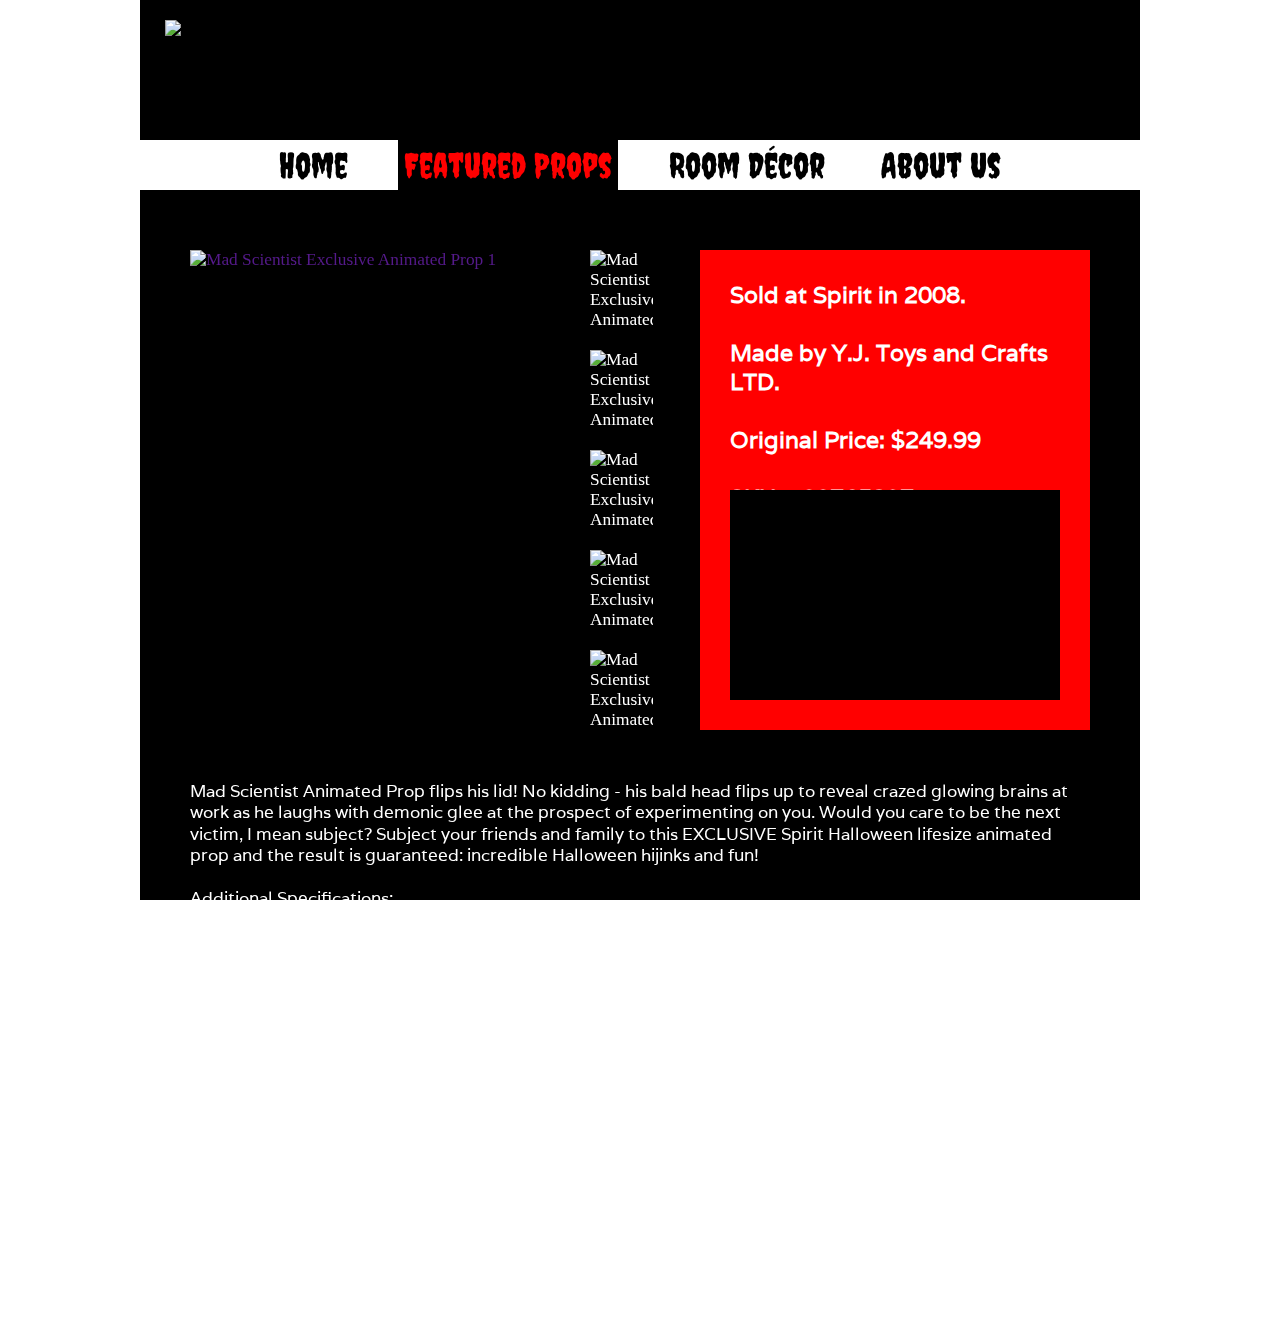
==== madscientist.html @ 682cdc8b "Initial webpage uploads" ====
<!DOCTYPE html>
<html>
	<head>
		<meta charset="UTF-8">

		<!-- CSS Files -->
		<link rel="stylesheet" href="css/reset.css" />
		<link rel="stylesheet" href="css/style.css" />
		<link href="https://fonts.googleapis.com/css?family=Creepster" rel="stylesheet">
		<link href="https://fonts.googleapis.com/css?family=Varela" rel="stylesheet">

		<!-- All Javascript/jQuery Files -->
		<script type="text/javascript" src="js/jquery-3.3.1.min.js"></script>
		<script type="text/javascript" src="js/script.js"></script>
	
		<title>Mad Scientist Exclusive Animated Prop – Spooky Express Halloween Store</title>
	
	</head>

	<body>

		<img id="logo" src="images/SE_Logo.png">

		<div class="navbar">

			<div class="navlinks">
		
			<a href="index.html"><div class="navlink">Home</div></a>

			<a href="featured_props.html"><div class="livenavlink">Featured Props</div></a>

			<a href="room_decor.html"><div class="navlink">Room Décor</div></a>

			<a href="about.html"><div class="navlink">About Us</div></a>

		</div><!--End of navlinks-->

		</div><!--End of navbar-->

		<div class="row5">

			<a href=""><img class="zoom" alt="Mad Scientist Exclusive Animated Prop 1" src="images/madscientist1.jpg"></a>

			<img class="mediumthumb1" alt="Mad Scientist Exclusive Animated Prop 2" src="images/madscientist1.jpg">

			<img class="mediumthumb2" alt="Mad Scientist Exclusive Animated Prop 2" src="images/madscientist1.jpg">

			<img class="mediumthumb3" alt="Mad Scientist Exclusive Animated Prop 3" src="images/madscientist1.jpg">

			<img class="mediumthumb4" alt="Mad Scientist Exclusive Animated Prop 4" src="images/madscientist1.jpg">

			<img class="mediumthumb5" alt="Mad Scientist Exclusive Animated Prop 5" src="images/madscientist1.jpg">

			<div class="propinfo">

				<div class="propinfotext">

					Sold at Spirit in 2008.
					<br><br>
					Made by Y.J. Toys and Crafts LTD.
					<br><br>
					Original Price: $249.99
					<br><br>
					SKU#: 00765297
					<br><br>
				</div><!--End of propinfotext-->

				<div class="propvideo">
					<iframe width="330" height="210" src="https://www.youtube.com/embed/LStSs121vU4" frameborder="0" allow="accelerometer; autoplay; encrypted-media; gyroscope; picture-in-picture" allowfullscreen></iframe>
				</div><!--End of propvideo-->

			</div><!--End of propinfo-->

			<div class="propdescription">
				Mad Scientist Animated Prop flips his lid! No kidding - his bald head flips up to reveal crazed glowing brains at work as he laughs with demonic glee at the prospect of experimenting on you. Would you care to be the next victim, I mean subject? Subject your friends and family to this EXCLUSIVE Spirit Halloween lifesize animated prop and the result is guaranteed: incredible Halloween hijinks and fun!
				<br><br>
				Additional Specifications:
				<br><br>
				<ul>
					<li>Mad Scientist is a full six feet tall and is dressed in a lab coat; he has rotting teeth, yellowed eyes and bushy gray eyebrows and hair surrounding a bald head that flips up to reveal brains at work</li>
					<li>Sound and motion activated</li>
					<li>Top of head lifts up and down to reveal glowing brain</li>
					<li>Eyes and brain light up</li>
					<li>Body sways right and left while he laughs out loud</li>
					<li>Made of: Latex head and hands, Fabric clothes, Plastic beaker and feet, Foam body</li>
					<li>Product Dimensions: 29" X 16" X 72"</li>
					<li>AC/DC Adapter Included</li>
				</ul>

			</div>

		</div><!--End of row5-->

				<br><br><br>

		<div class="container">

		</div>

	</body>
---- css/style.css ----
body{
	background-color: red;
	background: url("images/redbrickbg.png");
	background-repeat: repeat;
	font-size: 13pt;
}
ul {
  	list-style-position: outside;
 	list-style-type: square;
 	margin-left: 2em;
}
li{
	padding-left: 10px;
}
figure{
	display: inline-block;
	font-family: 'Varela', sans-serif;
	font-size: 11pt
}
#logo{
	position: absolute;
	top: 20px;
	left: 50%;
	transform: translate(-50%);
	width: 950px;
	z-index: 100;
}
.navbar{
	position: absolute;
	background-color: white;
	box-sizing: border-box;
	top: 140px;
	left: 50%;
	transform: translate(-50%);
	width: 1000px;
	height: 50px;
	z-index: 200;
	text-align: center;
}
.navlinks{
	position: relative;
	top: 50%;
	left: 50%;
	transform: translate(-50%, -50%);
}
.navlink{
	position: relative;
	padding: 6px;
	margin-left: 20px;
	margin-right: 20px;
	top: 50%;
	transform: translate(0, -50%);
	font-family: 'Creepster', cursive;
	color: black;
	font-size: 26pt;
	white-space: nowrap;
	display: inline;
}
.livenavlink{
	position: relative;
	padding: 6px;
	margin-left: 20px;
	margin-right: 20px;
	top: 50%;
	transform: translate(0, -50%);
	font-family: 'Creepster', cursive;
	color: red;
	background-color: black;
	font-size: 26pt;
	white-space: nowrap;
	display: inline;
}
.navlink:active{
	color: red;
	background-color: black;
}
.navlink:hover{
	color: white;
	background-color: black;
}
a:link{
	text-decoration: none;
}
a:active{
	color: red;
}
.container{
	position: fixed;
	width: 1000px;
	height: 100%;
	top: 50%;
	left: 50%;
	transform: translate(-50%, -50%);
	background-color: black;
}
.roomdecorcontainer{
	position: fixed;
	width: 1000px;
	height: 100%;
	left: 50%;
	transform: translate(-50%, -50%);
	background-color: black;
}
.pagedescription{
	position: relative;
	top: 195px;
	left: 50%;
	transform: translate(-50%);
	width: 1000px;
	height: 180px;
	color: white;
	padding: 30px;
	z-index: 200;
	font-family: 'Varela', sans-serif;
	line-height: 16pt;
	box-sizing: border-box;
}
.thumbnail{
	position: relative;
	width: 200px;
	margin: 20px 20px 10px 20px;
	z-index: 300;
	box-sizing: border-box;
	display: inline;
}
.row1{
	position: absolute;
	top: 515px;
	left: 50%;
	transform: translate(-50%);
	width: 1000px;
	height: 1000px;
	color: white;
	z-index: 200;
	box-sizing: border-box;
	text-align:center;
}
.rowlinks{
	position: relative;
	top: 50%;
	left: 50%;
	transform: translate(-50%, -50%);
}
.roomdecorbar{
	position: absolute;
	background-color: red;
	box-sizing: border-box;
	top: 190px;
	left: 50%;
	transform: translate(-50%);
	width: 1000px;
	height: 50px;
	z-index: 150;
	text-align: center;
}
.roomdecorlinks{
	position: relative;
	top: 50%;
	left: 50%;
	transform: translate(-50%, -50%);
}
.roomdecorlink{
	position: relative;
	padding: 6px;
	margin-left: 20px;
	margin-right: 20px;
	top: 50%;
	transform: translate(0, -50%);
	font-family: 'Creepster', cursive;
	color: white;
	font-size: 24pt;
	white-space: nowrap;
	display: inline;
}
.pagedescription2{
	position: relative;
	top: 250px;
	left: 50%;
	transform: translate(-50%);
	width: 1000px;
	height: 180px;
	color: white;
	padding: 30px;
	z-index: 200;
	font-family: 'Varela', sans-serif;
	line-height: 16pt;
	box-sizing: border-box;
}
.row2{
	position: absolute;
	top: 650px;
	left: 50%;
	transform: translate(-50%);
	width: 1000px;
	height: 1000px;
	color: white;
	z-index: 200;
	box-sizing: border-box;
	text-align:center;
}
.row3{
	position: absolute;
	top: 770px;
	left: 50%;
	transform: translate(-50%);
	width: 1000px;
	height: 1000px;
	color: white;
	z-index: 200;
	box-sizing: border-box;
	text-align:center;
}
.row4{
	position: absolute;
	top: 510px;
	left: 50%;
	transform: translate(-50%);
	width: 1000px;
	height: 1000px;
	color: white;
	z-index: 200;
	box-sizing: border-box;
	text-align:center;
}
.emphasis{
	font-family: 'Creepster', cursive;
	display: inline-block;
	color: red;
}
.row5{
	position: absolute;
	top: 250px;
	left: 50%;
	transform: translate(-50%);
	width: 1000px;
	height: 800px;
	color: white;
	z-index: 200;
	box-sizing: border-box;
	background-color: none;
}
.zoom{
	position: absolute;
	width: 380px;
	height: 480px;
	z-index: 300;
	left: 50px;
}
.mediumthumb1{
	position: absolute;
	width: 63px;
	height: 80px;
	z-index: 300;
	left: 450px;
}
.mediumthumb2{
	position: absolute;
	width: 63px;
	height: 80px;
	z-index: 300;
	left: 450px;
	top: 100px;
}
.mediumthumb3{
	position: absolute;
	width: 63px;
	height: 80px;
	z-index: 300;
	left: 450px;
	top: 200px;
}
.mediumthumb4{
	position: absolute;
	width: 63px;
	height: 80px;
	z-index: 300;
	left: 450px;
	top: 300px;
}
.mediumthumb5{
	position: absolute;
	width: 63px;
	height: 80px;
	z-index: 300;
	left: 450px;
	top: 400px;
}
.propinfo{
	position: absolute;
	width: 390px;
	height: 480px;
	background-color: red;
	left: 560px;
	padding: 30px;
	box-sizing: border-box;
}
.propinfotext{
	position: absolute;
	font-family: 'Varela', sans-serif;
	font-weight: bold;
	font-size: 17pt;
	text-align: left;
}
.propvideo{
	position: absolute;
	width: 330px;
	height: 210px;
	background-color: black;
	top: 240px;
	left: 50%;
	transform: translate(-50%);
}
iframe{

}
.propdescription{
	position: absolute;
	top: 480px;
	width: 1000px;
	height: 600px;
	padding: 50px;
	box-sizing: border-box;
	background-color: none;
	font-family: 'Varela', sans-serif;
	font-size: 13pt;
	line-height: 16pt;
}
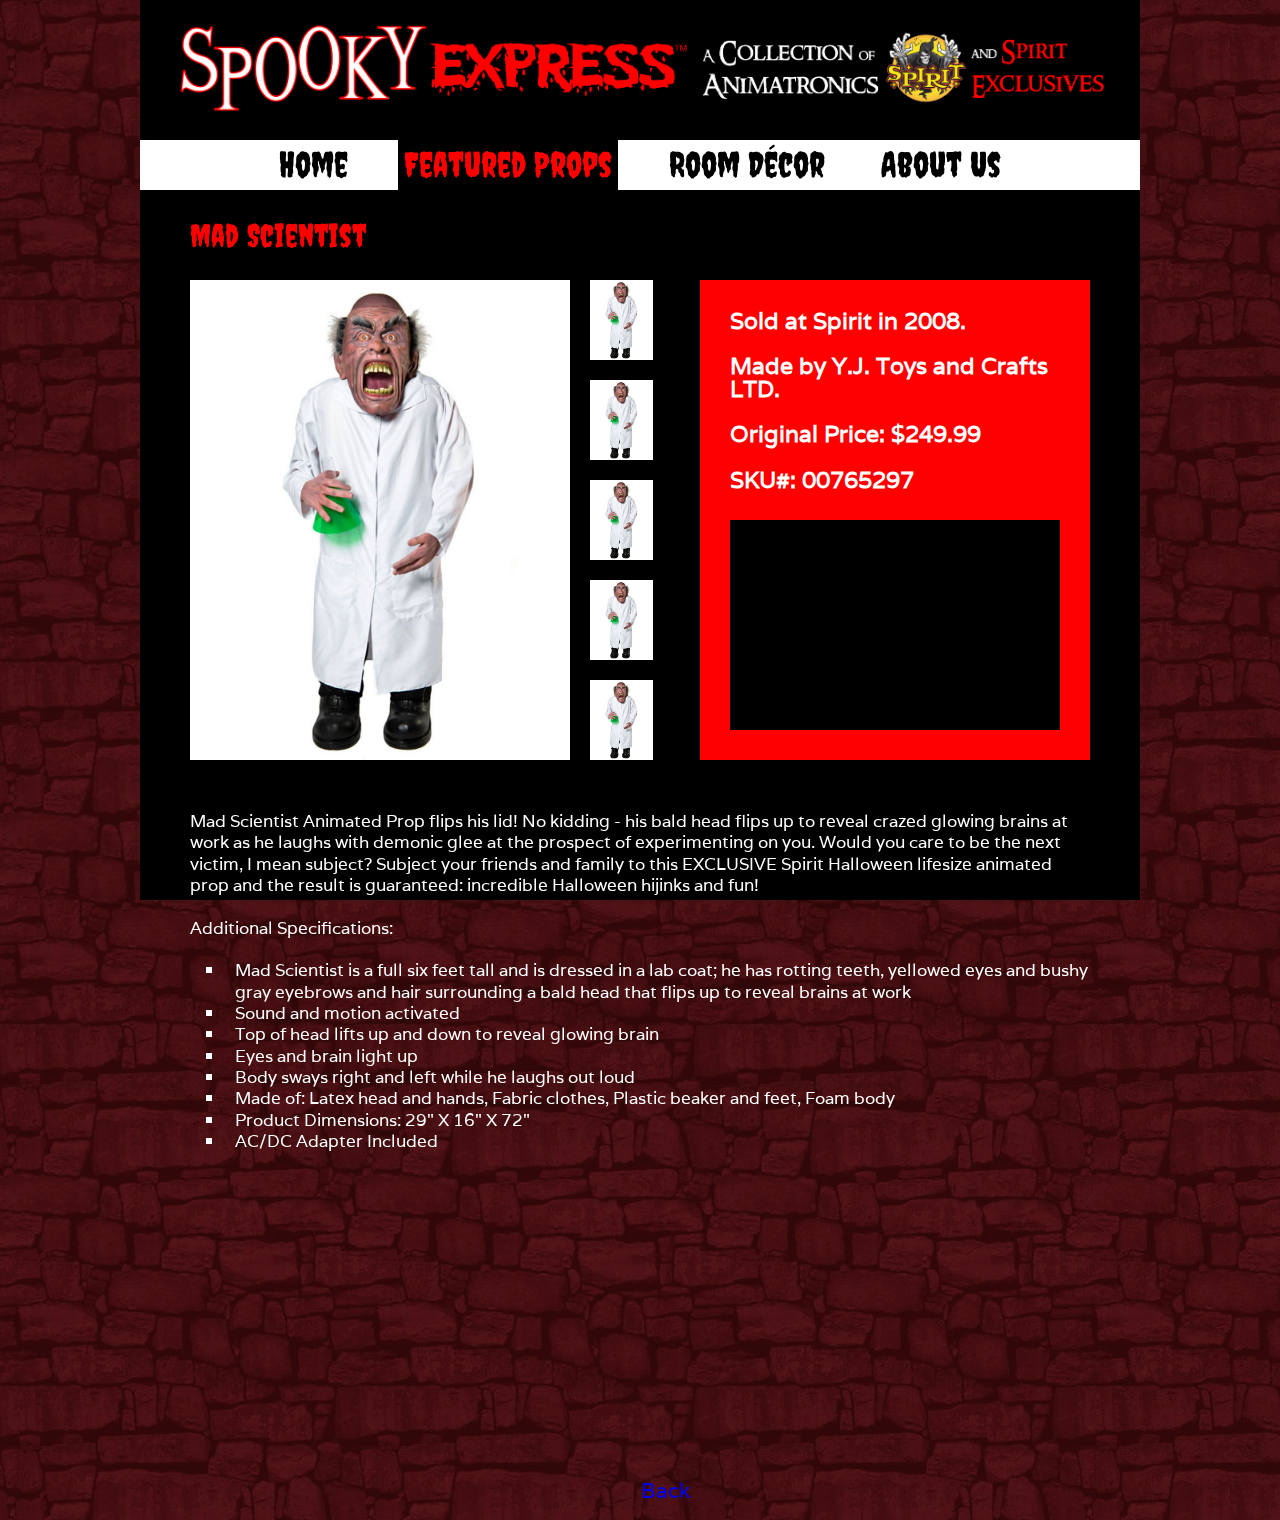
==== commit 427f0c1d: "Update madscientist.html" ====
--- a/madscientist.html
+++ b/madscientist.html
@@ -36,6 +36,10 @@
 		</div><!--End of navlinks-->
 
 		</div><!--End of navbar-->
+
+		<div class="propname">
+			Mad Scientist
+		</div><!--End of propname-->
 
 		<div class="row5">
 
@@ -87,6 +91,10 @@
 					<li>AC/DC Adapter Included</li>
 				</ul>
 
+			</div><!--End of pagedescription-->
+
+			<div class="backlink">
+				<a href="featured_props.html">Back</a>
 			</div>
 
 		</div><!--End of row5-->
--- a/css/style.css
+++ b/css/style.css
@@ -1,6 +1,6 @@
 body{
 	background-color: red;
-	background: url("images/redbrickbg.png");
+	background: url("../images/redbrickbg.png");
 	background-repeat: repeat;
 	font-size: 13pt;
 }
@@ -84,6 +84,9 @@
 a:active{
 	color: red;
 }
+a:visited{
+	color: red;
+}
 .container{
 	position: fixed;
 	width: 1000px;
@@ -229,7 +232,7 @@
 }
 .row5{
 	position: absolute;
-	top: 250px;
+	top: 280px;
 	left: 50%;
 	transform: translate(-50%);
 	width: 1000px;
@@ -325,3 +328,33 @@
 	font-size: 13pt;
 	line-height: 16pt;
 }
+.propname{
+	width: 1000px;
+	height: 40px;
+	padding-left: 50px;
+	box-sizing: border-box;
+	position: absolute;
+	font-family: 'Creepster', cursive;
+	color: red;
+	font-size: 24pt;
+	z-index: 400;
+	top: 220px;
+	left: 50%;
+	transform: translate(-50%);
+	line-height: 24pt;
+}
+.backlink{
+	width: 1000px;
+	height: 40px;
+	padding-left: 50px;
+	box-sizing: border-box;
+	position: absolute;
+	font-family: 'Varela', sans-serif;
+	color: red;
+	font-size: 16pt;
+	z-index: 400;
+	top: 1200px;
+	left: 50%;
+	text-align: center;
+	transform: translate(-50%);
+	line-height: 16pt;
